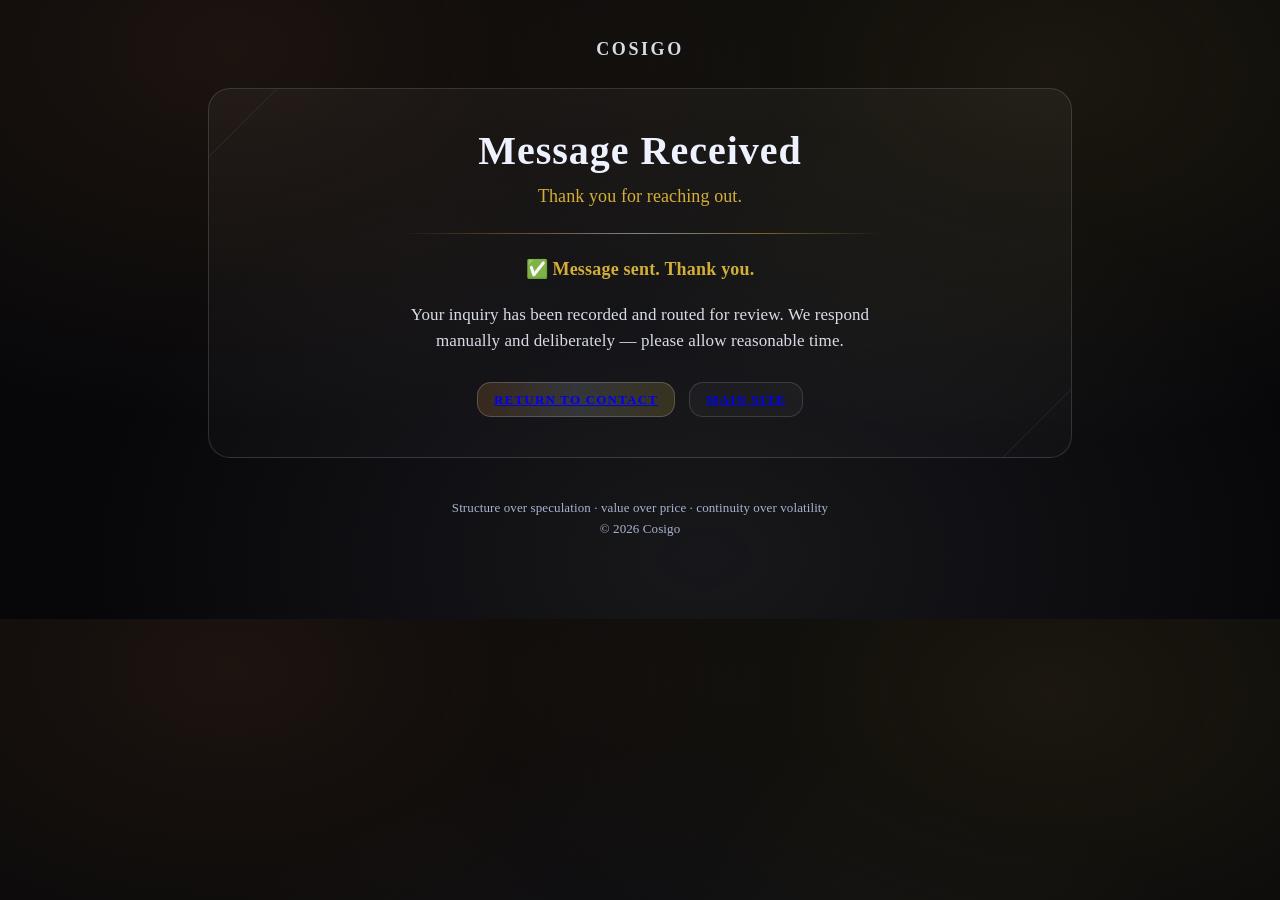
==== public/thanks.html @ f4f6c03f "jerec: add thanks page for contact form redirect" ====
<!doctype html>
<html lang="en">
<head>
<meta charset="utf-8" />
<meta name="viewport" content="width=device-width,initial-scale=1" />
<title>Cosigo — Message Received</title>
<meta name="robots" content="noindex,follow" />

<style>
:root{
  --copper:#b87333;
  --silver:#d7dde8;
  --gold:#d4af37;

  --bg:#07070a;
  --ink:#eef2ff;
  --muted:#aab3cf;

  --line:rgba(215,221,232,.16);
  --line2:rgba(215,221,232,.10);
  --panel:rgba(255,255,255,.03);

  --deco:"Cinzel","Trajan Pro","Palatino Linotype","Garamond",serif;
  --body:"Cormorant Garamond","Georgia","Times New Roman",serif;

  --radius:22px;
}

*{box-sizing:border-box}
body{
  margin:0;
  color:var(--ink);
  background:
    radial-gradient(900px 600px at 18% 8%, rgba(184,115,51,.12), transparent 62%),
    radial-gradient(900px 600px at 82% 12%, rgba(212,175,55,.10), transparent 62%),
    radial-gradient(1000px 700px at 55% 90%, rgba(215,221,232,.08), transparent 62%),
    var(--bg);
  font:18px/1.55 var(--body);
  letter-spacing:.1px;
}

.wrap{
  max-width:900px;
  margin:0 auto;
  padding:40px 18px 80px;
  text-align:center;
}

.brand{
  font:700 18px/1 var(--deco);
  letter-spacing:2.6px;
  text-transform:uppercase;
  margin-bottom:30px;
  opacity:.9;
}

.frame{
  border-radius:var(--radius);
  border:1px solid var(--line);
  background:linear-gradient(180deg, rgba(255,255,255,.04), rgba(255,255,255,.02));
  padding:40px 30px;
  position:relative;
  overflow:hidden;
}

.frame:before,
.frame:after{
  content:"";
  position:absolute;
  width:120px;
  height:120px;
  border:1px solid var(--line2);
  transform:rotate(45deg);
  opacity:.7;
}

.frame:before{top:-70px;left:-70px}
.frame:after{bottom:-70px;right:-70px}

h1{
  margin:0 0 10px;
  font:700 40px/1.1 var(--deco);
  letter-spacing:1px;
}

.lead{
  margin:0 0 18px;
  color:var(--gold);
  font-size:18px;
}

.rule{
  margin:22px auto;
  height:1px;
  width:60%;
  background:
    linear-gradient(90deg,
      transparent,
      rgba(184,115,51,.6),
      rgba(215,221,232,.65),
      rgba(212,175,55,.6),
      transparent);
  opacity:.85;
}

#msg{
  margin-top: 14px;
  font-weight: 700;
  letter-spacing: .2px;
}
#msg.ok{
  color: var(--gold);
}
#msg.fail{
  color: #ff4d4d;
}

.message{
  font-size:17px;
  max-width:60ch;
  margin:0 auto;
  color:rgba(238,242,255,.9);
}

.btnRow{
  margin-top:28px;
  display:flex;
  justify-content:center;
  gap:14px;
  flex-wrap:wrap;
}

.btn{
  display:inline-flex;
  align-items:center;
  padding:10px 16px;
  border-radius:14px;
  border:1px solid var(--line);
  background:rgba(255,255,255,.03);
  font:700 13px/1 var(--deco);
  letter-spacing:1.2px;
  text-transform:uppercase;
  transition:
    transform .18s ease,
    box-shadow .18s ease,
    background .25s ease,
    border-color .25s ease;
}

.btn:hover{
  transform:translateY(-3px);
  border-color:rgba(215,221,232,.35);
  box-shadow:0 6px 18px rgba(0,0,0,.45);
}

.btn.primary{
  background:linear-gradient(90deg, rgba(184,115,51,.22), rgba(215,221,232,.16), rgba(212,175,55,.18));
  border-color:rgba(215,221,232,.22);
}

.footer{
  margin-top:40px;
  font-size:13px;
  color:var(--muted);
}

@media(max-width:700px){
  h1{font-size:32px}
}
</style>
</head>

<body>
  <div class="wrap">

    <div class="brand">Cosigo</div>

    <div class="frame">
      <h1>Message Received</h1>
      <p class="lead">Thank you for reaching out.</p>

      <div class="rule"></div>

      <p id="msg" class="lead" role="status" aria-live="polite"></p>

      <p class="message">
        Your inquiry has been recorded and routed for review.
        We respond manually and deliberately — please allow reasonable time.
      </p>

      <div class="btnRow">
        <a class="btn primary" href="https://contact.cosigo.io">Return to Contact</a>
        <a class="btn" href="https://cosigo.io">Main Site</a>
      </div>
    </div>

    <div class="footer">
      Structure over speculation · value over price · continuity over volatility
      <br/>
      © 2026 Cosigo
    </div>

  <script>
  const p = new URLSearchParams(location.search);
  const status = p.get("status");
  const el = document.getElementById("msg");

  if (!status || status === "ok") {
    el.textContent = "✅ Message sent. Thank you.";
    el.className = "ok";
  } else {
    el.textContent = "❌ Message failed to send. Please try again.";
    el.className = "fail";
  }
</script>

  </div>
</body>
</html>
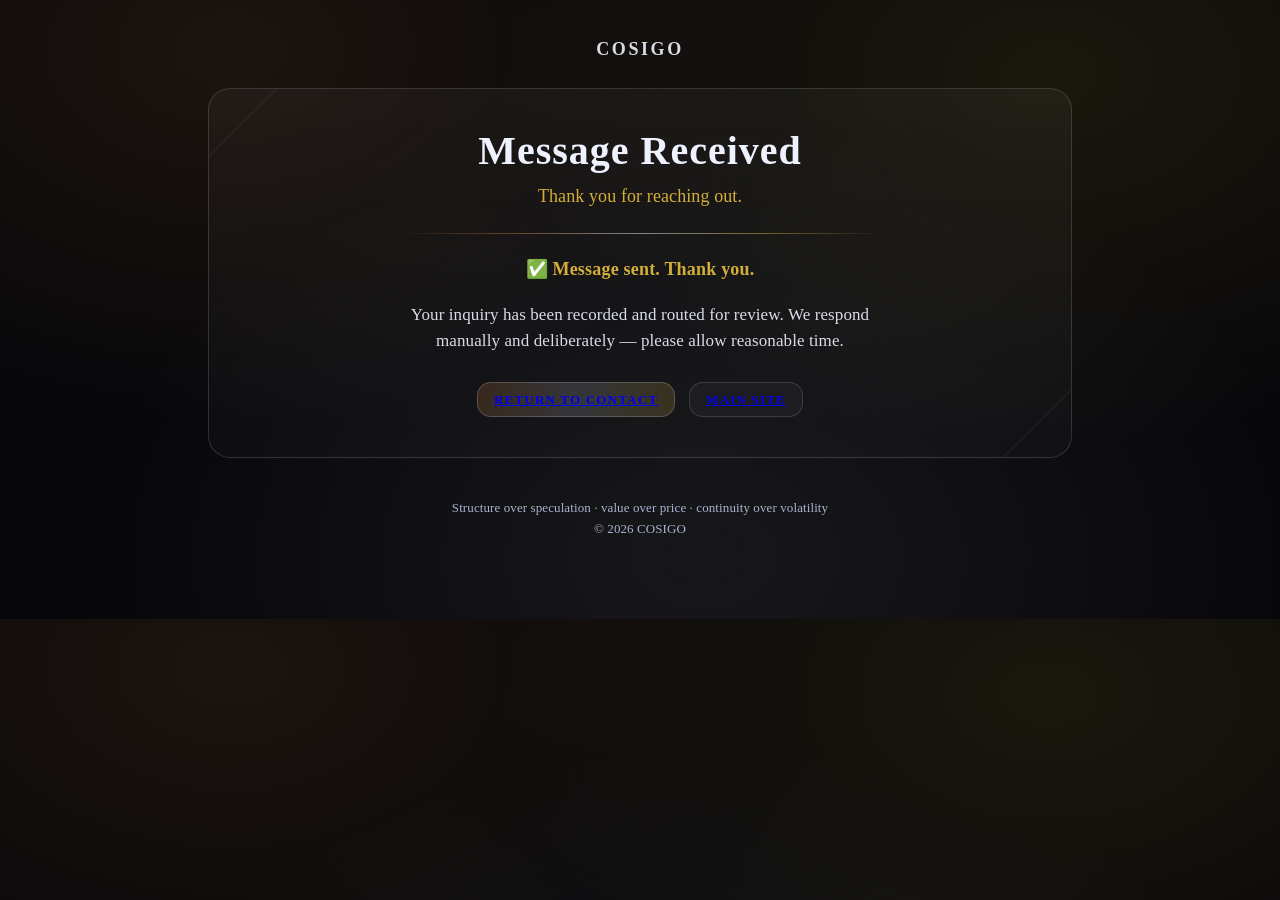
==== commit 6d14a48b: "update jerecuaro page and thanks page" ====
--- a/public/thanks.html
+++ b/public/thanks.html
@@ -3,7 +3,7 @@
 <head>
 <meta charset="utf-8" />
 <meta name="viewport" content="width=device-width,initial-scale=1" />
-<title>Cosigo — Message Received</title>
+<title>COSIGO — Message Received</title>
 <meta name="robots" content="noindex,follow" />
 
 <style>
@@ -173,7 +173,7 @@
 <body>
   <div class="wrap">
 
-    <div class="brand">Cosigo</div>
+    <div class="brand">COSIGO</div>
 
     <div class="frame">
       <h1>Message Received</h1>
@@ -197,7 +197,7 @@
     <div class="footer">
       Structure over speculation · value over price · continuity over volatility
       <br/>
-      © 2026 Cosigo
+      © 2026 COSIGO
     </div>
 
   <script>
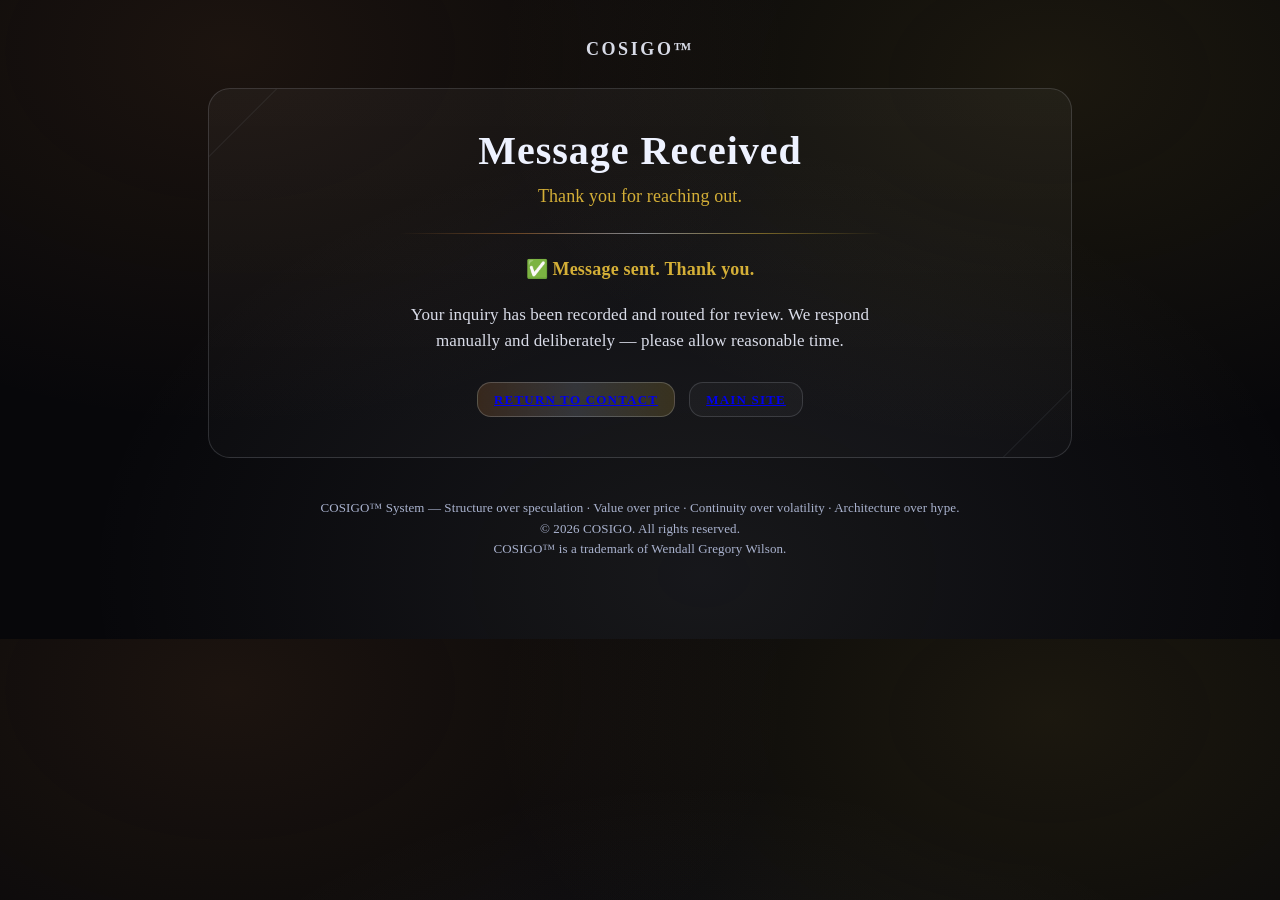
==== commit ab8e3a00: "update jerec site pages" ====
--- a/public/thanks.html
+++ b/public/thanks.html
@@ -3,7 +3,7 @@
 <head>
 <meta charset="utf-8" />
 <meta name="viewport" content="width=device-width,initial-scale=1" />
-<title>COSIGO — Message Received</title>
+<title>COSIGO Message Received</title>
 <meta name="robots" content="noindex,follow" />
 
 <style>
@@ -173,7 +173,7 @@
 <body>
   <div class="wrap">
 
-    <div class="brand">COSIGO</div>
+    <div class="brand">COSIGO&trade;</div>
 
     <div class="frame">
       <h1>Message Received</h1>
@@ -195,9 +195,10 @@
     </div>
 
     <div class="footer">
-      Structure over speculation · value over price · continuity over volatility
-      <br/>
-      © 2026 COSIGO
+      COSIGO&trade; System — Structure over speculation · Value over price ·
+      Continuity over volatility · Architecture over hype.<br>
+      &copy; 2026 COSIGO. All rights reserved.<br>
+      COSIGO&trade; is a trademark of Wendall Gregory Wilson.
     </div>
 
   <script>
